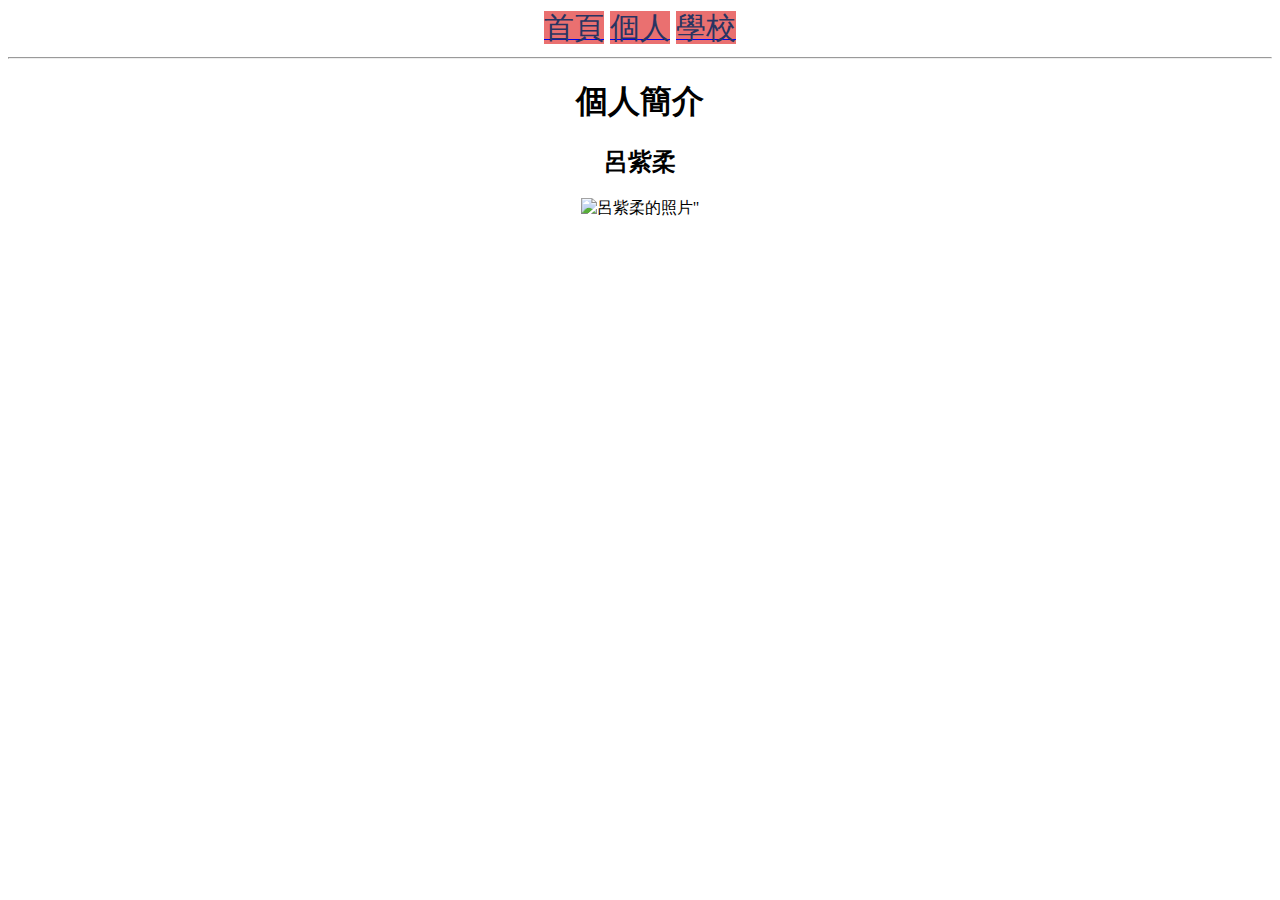
==== person.html @ eb37f81d "Add files via upload" ====
<!DOCTYPE html>
<html>
  <head>
   <meta charest="UTF-8">
   <title>紫柔的網站</title>
   <link rel="stylesheet" href="./style.css">
   </head>
   <body>
    <a href="index.html"><div class="btn">首頁</div></a>
    <a href="person.html"><div class="btn">個人</div></a>
    <a href="http://www.ncyu.edu.tw"><div class="btn">學校</div></a>
    <hr>
    <h1>個人簡介</h1>
    <h2>呂紫柔</h2>
    <img src="./img/123.jpg" alt=呂紫柔的照片" width="150" height="150">
   </body>
</html>
---- style.css ----
body{
   text-align: center;
}
.btn{
  border: solid 1px white;
  width: 100px;
  height: 100px;
  display: inline;
  font-size: 30px;
  color: #293462;
  background-color: #ea7070;
}
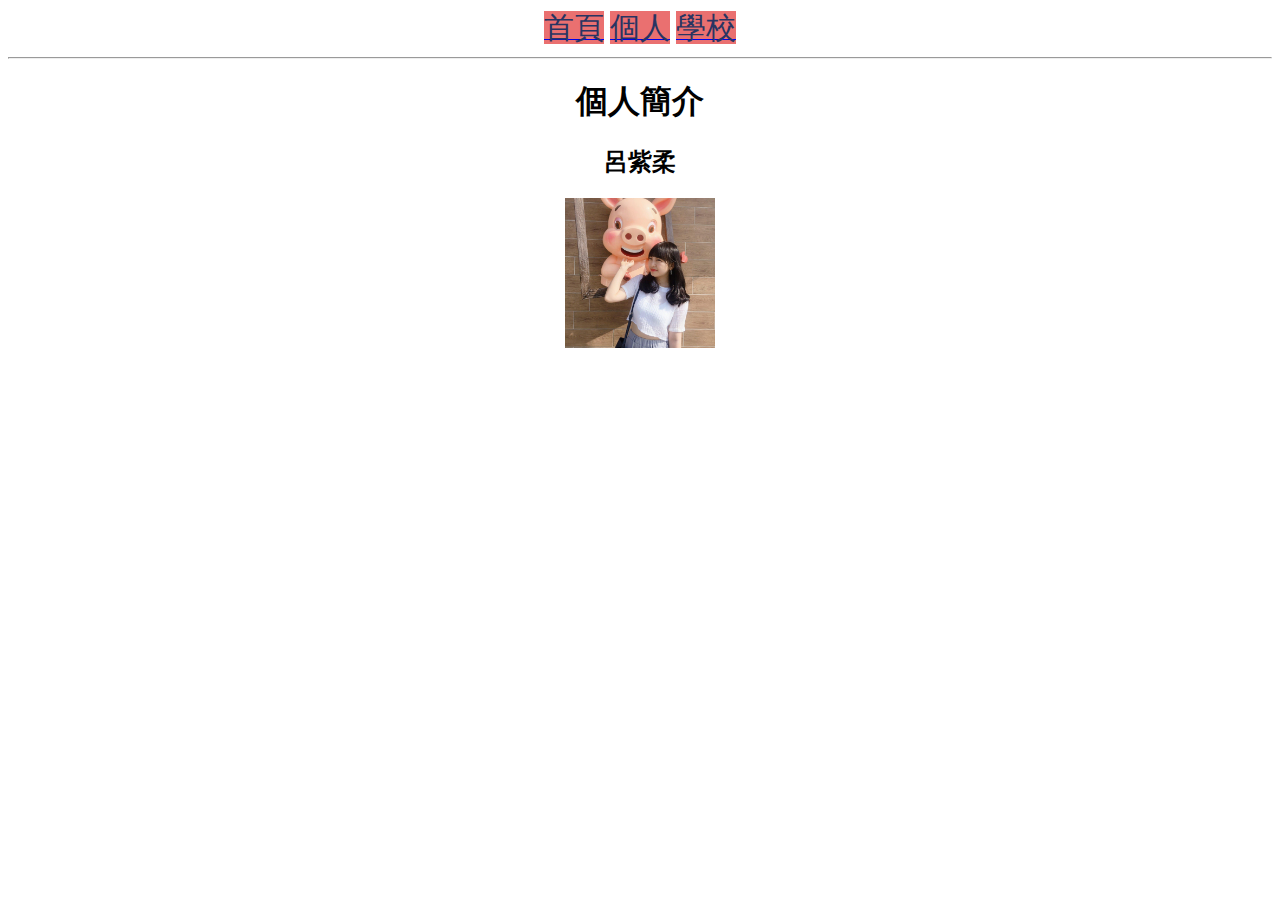
==== commit d1af536d: "Update person.html" ====
--- a/person.html
+++ b/person.html
@@ -12,6 +12,6 @@
     <hr>
     <h1>個人簡介</h1>
     <h2>呂紫柔</h2>
-    <img src="./img/123.jpg" alt=呂紫柔的照片" width="150" height="150">
+    <img src="./img/2.jpg" alt=呂紫柔的照片" width="150" height="150">
    </body>
-</html>+</html>
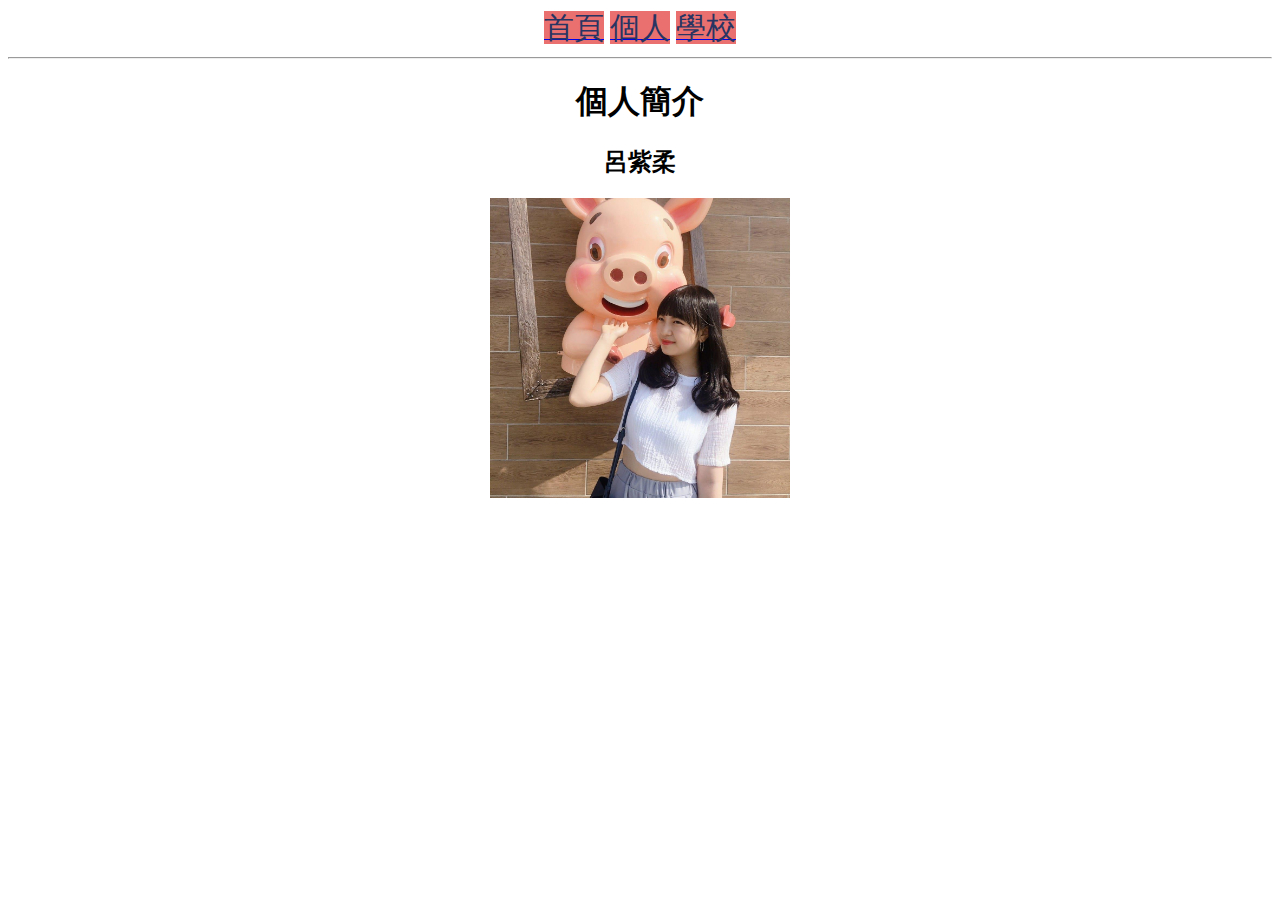
==== commit 1ef61ba7: "Update person.html" ====
--- a/person.html
+++ b/person.html
@@ -12,6 +12,6 @@
     <hr>
     <h1>個人簡介</h1>
     <h2>呂紫柔</h2>
-    <img src="./img/2.jpg" alt=呂紫柔的照片" width="150" height="150">
+    <img src="./img/2.jpg" alt=呂紫柔的照片" width="300" height="300">
    </body>
 </html>
